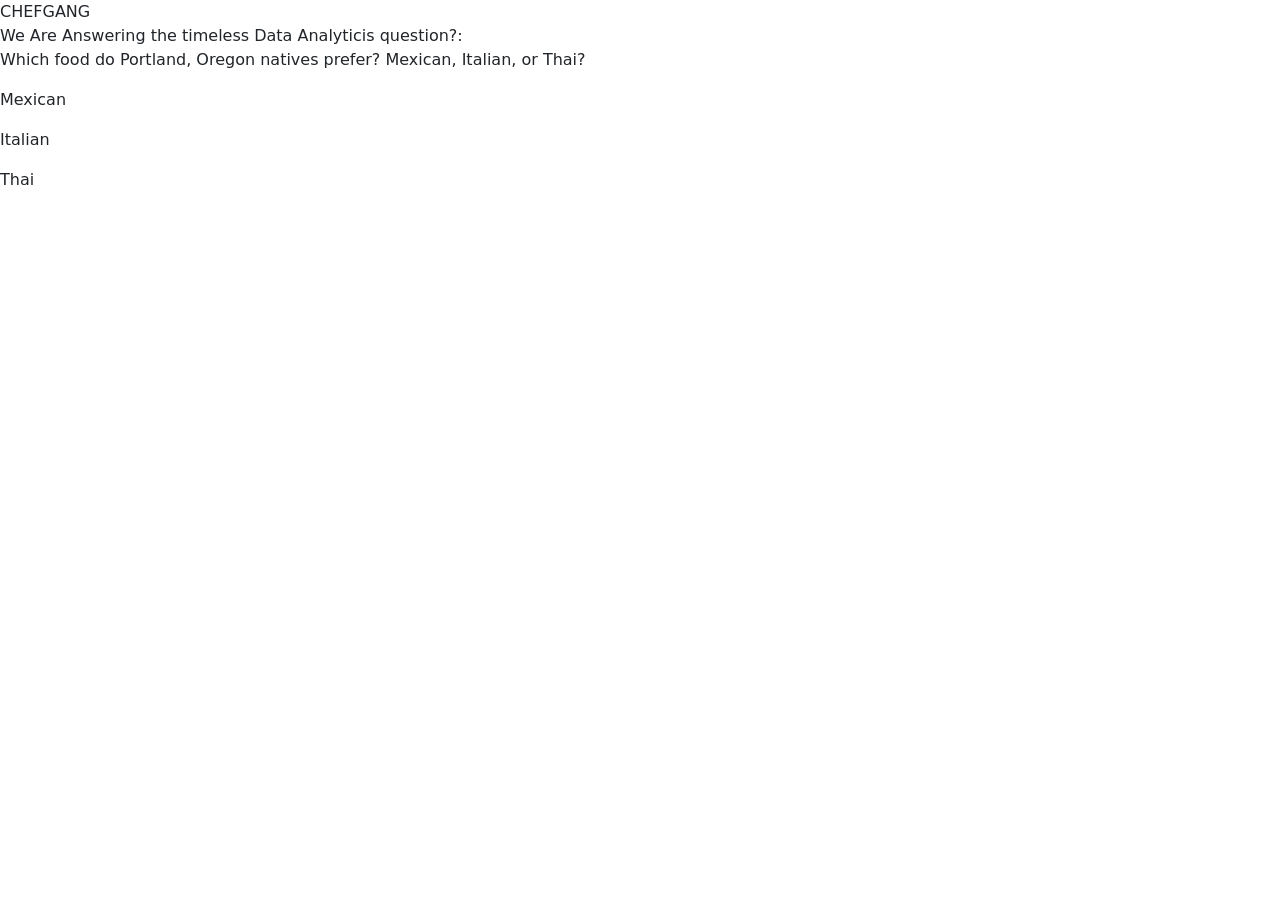
==== page/templates/index.html @ bd3e99a9 "ok goodnight." ====
<!DOCTYPE html>
<html lang="en">

<head>
    <meta charset="UTF-8">
    <meta http-equiv="X-UA-Compatible" content="IE=edge">
    <meta name="viewport" content="width=device-width, initial-scale=1.0">
    <link href="https://cdn.jsdelivr.net/npm/bootstrap@5.3.0-alpha3/dist/css/bootstrap.min.css" rel="stylesheet" integrity="sha384-KK94CHFLLe+nY2dmCWGMq91rCGa5gtU4mk92HdvYe+M/SXH301p5ILy+dN9+nJOZ" crossorigin="anonymous">
    <title>Intro to Chef Gang</title>
    <script src="scripts/index.js"></script>
    <script>
        const handleVote = (str)=>{
            voteCast(str)
            showVotingTotals()
        }
        
        const voteCast = (str) => {
            fetch("localhost:5000/chefkiss/vote", {
                method: 'POST', // Specify the request method
                headers: {
                  'Content-Type': 'application/json' // Set the content type of the request body
                },
                body: JSON.stringify(str) // Attach the JSON data as the request body
              })
        }
        
        const showVotingTotals = () => {
            fetch("localhost:5000/chefkiss/voteTot")
            .then(res => res.json())
            .then(data => {
                console.log(data)
                // make a chart with data
                //add chart to html 
            })
        }</script>
</head>

<body>
    
    <h>CHEFGANG</h>
    <p>We Are Answering the timeless Data Analyticis question?: </br>
        Which food do Portland, Oregon natives prefer? Mexican, Italian, or Thai?</p>
    <!-- This is a div that will be the "voting" box at first and upon a submitted vote (i.e. a click) it will turn into a barchart showing the votes thus far, pulled from the sqlite database-->
    <div id="votingArea">
        <div id="voteForm">
            <p onclick="handleVote('Mexican')">Mexican</p>
            <p onclick="handleVote('Italian')">Italian</p>
            <p onclick="handleVote('Thai')">Thai</p>
        </div>
        <div id="voteChart">
            <div id="voteHist"></div>
        </div>
    </div>
</body>

</html>
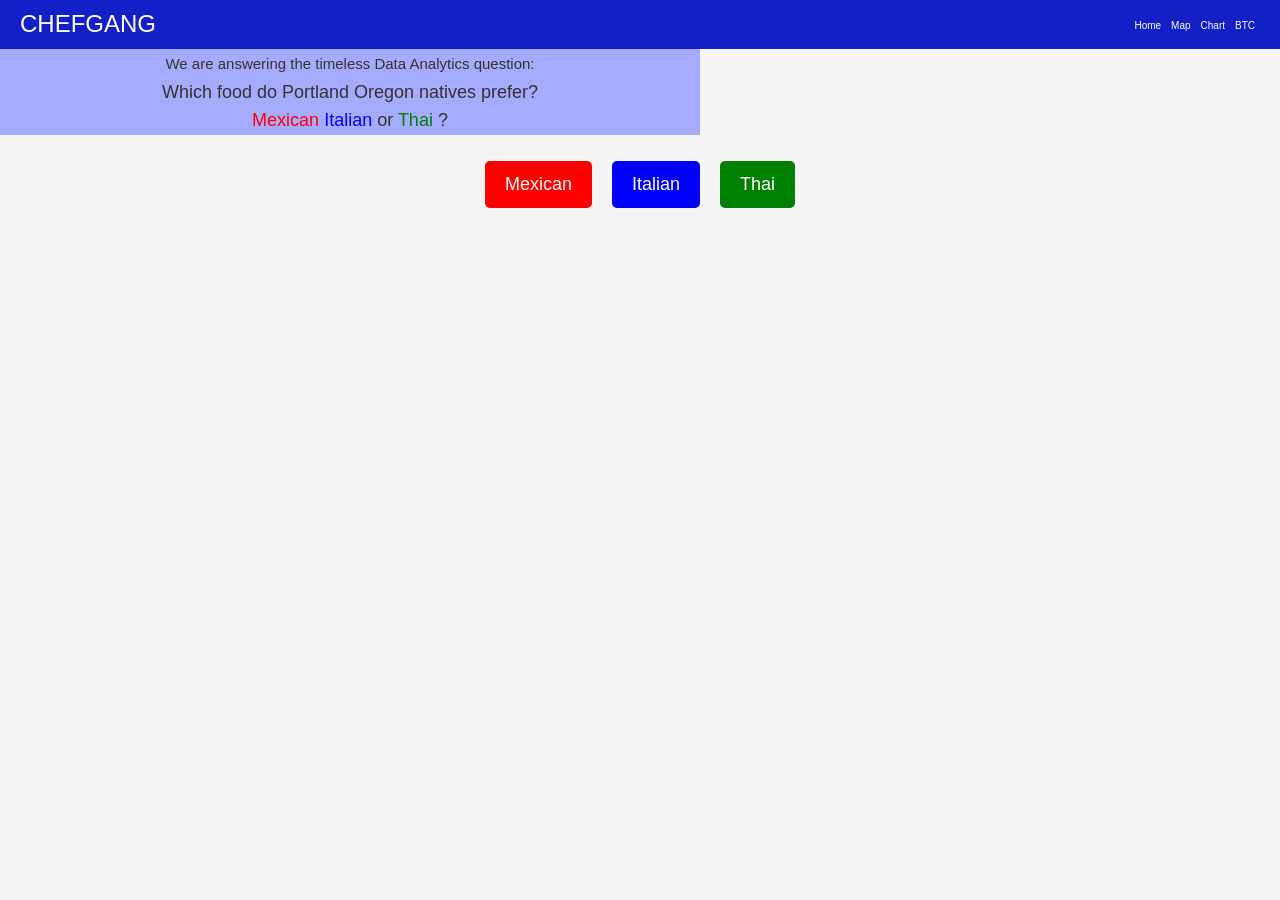
==== commit 790d4d04: "improved homepage" ====
--- a/page/templates/index.html
+++ b/page/templates/index.html
@@ -7,45 +7,153 @@
     <meta name="viewport" content="width=device-width, initial-scale=1.0">
     <link href="https://cdn.jsdelivr.net/npm/bootstrap@5.3.0-alpha3/dist/css/bootstrap.min.css" rel="stylesheet" integrity="sha384-KK94CHFLLe+nY2dmCWGMq91rCGa5gtU4mk92HdvYe+M/SXH301p5ILy+dN9+nJOZ" crossorigin="anonymous">
     <title>Intro to Chef Gang</title>
-    <script src="scripts/index.js"></script>
+    <!-- <script src="scripts/index.js"></script> -->
     <script>
-        const handleVote = (str)=>{
+        /**
+         *TODO: and it will pick it up but ive yet to do such a thing in python
+         *TODO: lol lets go chef gang brrrr 
+         *TODO:
+         *TODO:
+         *TODO:
+         *TODO:
+         *TODONESKI BOI: Figure out how to communicate with flask server from this js file. https request sbaby
+
+
+        */
+
+        const handleVote = (str) => {
             voteCast(str)
             showVotingTotals()
         }
-        
+
         const voteCast = (str) => {
-            fetch("localhost:5000/chefkiss/vote", {
-                method: 'POST', // Specify the request method
-                headers: {
-                  'Content-Type': 'application/json' // Set the content type of the request body
-                },
-                body: JSON.stringify(str) // Attach the JSON data as the request body
-              })
+            fetch(`http://127.0.0.1:5000/vote${JSON.stringify(str)}`)
+        }
+        const showVotingTotals = () => {
+            fetch("http://localhost:5000/voteTot")
+                .then(res => res.json())
+                .then(data => {
+                    console.log(data)
+                    // make a chart with data
+                    //add chart to html 
+                })
+        }
+    </script>
+    <style>
+        body {
+            font-family: Arial, sans-serif;
+            margin: 0;
+            padding: 0;
+            background-color: #f5f5f5;
+            color: #333;
+            overflow-x: hidden;
         }
         
-        const showVotingTotals = () => {
-            fetch("localhost:5000/chefkiss/voteTot")
-            .then(res => res.json())
-            .then(data => {
-                console.log(data)
-                // make a chart with data
-                //add chart to html 
-            })
-        }</script>
+        #topBar {
+            display: flex;
+            justify-content: space-between;
+            align-items: center;
+            background-color: #131fc7;
+            font-size: small;
+            padding: 10px 20px;
+            color: #fff;
+        }
+        
+        #topBar h2 {
+            font-size: 24px;
+            margin: 0;
+        }
+        
+        #navBar {
+            display: flex;
+        }
+        
+        #navBar span a {
+            padding: 0 5px;
+            color: white;
+            text-decoration: none;
+            font-size: x-small;
+            cursor: pointer;
+        }
+        
+        #navBar span:hover {
+            text-decoration: underline;
+        }
+        
+        #description {
+            max-width: 700px;
+            font-size: 18px;
+            text-align: center;
+            line-height: 1.6;
+            background-color: #a5abff
+        }
+        
+        #votingArea {
+            display: flex;
+            flex-direction: column;
+            align-items: center;
+            margin-bottom: 30px;
+            
+        }
+        
+        #voteForm {
+            display: flex;
+        }
+        
+        .votingButton {
+            background-color: #131fc7;
+            padding: 10px 20px;
+            margin: 10px;
+            cursor: pointer;
+            border-radius: 5px;
+            transition: all 0.3s;
+        }
+        
+        .votingButton:hover {
+            background-color: #0f1783;
+;
+        }
+        
+        .votingButton p {
+            margin: 0;
+            color: #fff;
+            font-size: 18px;
+        }
+        
+        #voteChart {
+            display: none;
+            width: 100%;
+            max-width: 600px;
+            height: 300px;
+            background-color: #fff;
+            border: 1px solid #ccc;
+            border-radius: 5px;
+            padding: 20px;
+        }
+    </style>
 </head>
 
 <body>
-    
-    <h>CHEFGANG</h>
-    <p>We Are Answering the timeless Data Analyticis question?: </br>
-        Which food do Portland, Oregon natives prefer? Mexican, Italian, or Thai?</p>
-    <!-- This is a div that will be the "voting" box at first and upon a submitted vote (i.e. a click) it will turn into a barchart showing the votes thus far, pulled from the sqlite database-->
+    <div id="topBar">
+        <h2>CHEFGANG</h2>
+        <div id="navBar"> <Span><a href="/">Home</a></Span><Span><a href="/map">Map</a></Span><Span><a href="/chart">Chart</a></Span><Span><a href="/btc">BTC</a></Span></div>
+    </div>
+    <div id="description">
+        <p> <span style="font-size: smaller;"> We are answering the timeless Data Analytics question:</span> </br>
+            Which food do Portland Oregon natives prefer? </br>
+            <span style="color: red;">Mexican</span> <span style="color: Blue;">Italian</span> or <span style="color: green;">Thai</span> ?</p>
+    </div>
     <div id="votingArea">
         <div id="voteForm">
-            <p onclick="handleVote('Mexican')">Mexican</p>
-            <p onclick="handleVote('Italian')">Italian</p>
-            <p onclick="handleVote('Thai')">Thai</p>
+            <div class="votingButton"style="background-color:red">
+                <p onclick="handleVote('Mexican')" >Mexican</p>
+            </div>
+            <div class="votingButton"style="background-color:blue">
+                <p onclick="handleVote('Italian')">Italian</p>
+            </div>
+            <div class="votingButton"style="background-color:green">
+                <p onclick="handleVote('Thai')">Thai</p>
+            </div>
         </div>
         <div id="voteChart">
             <div id="voteHist"></div>
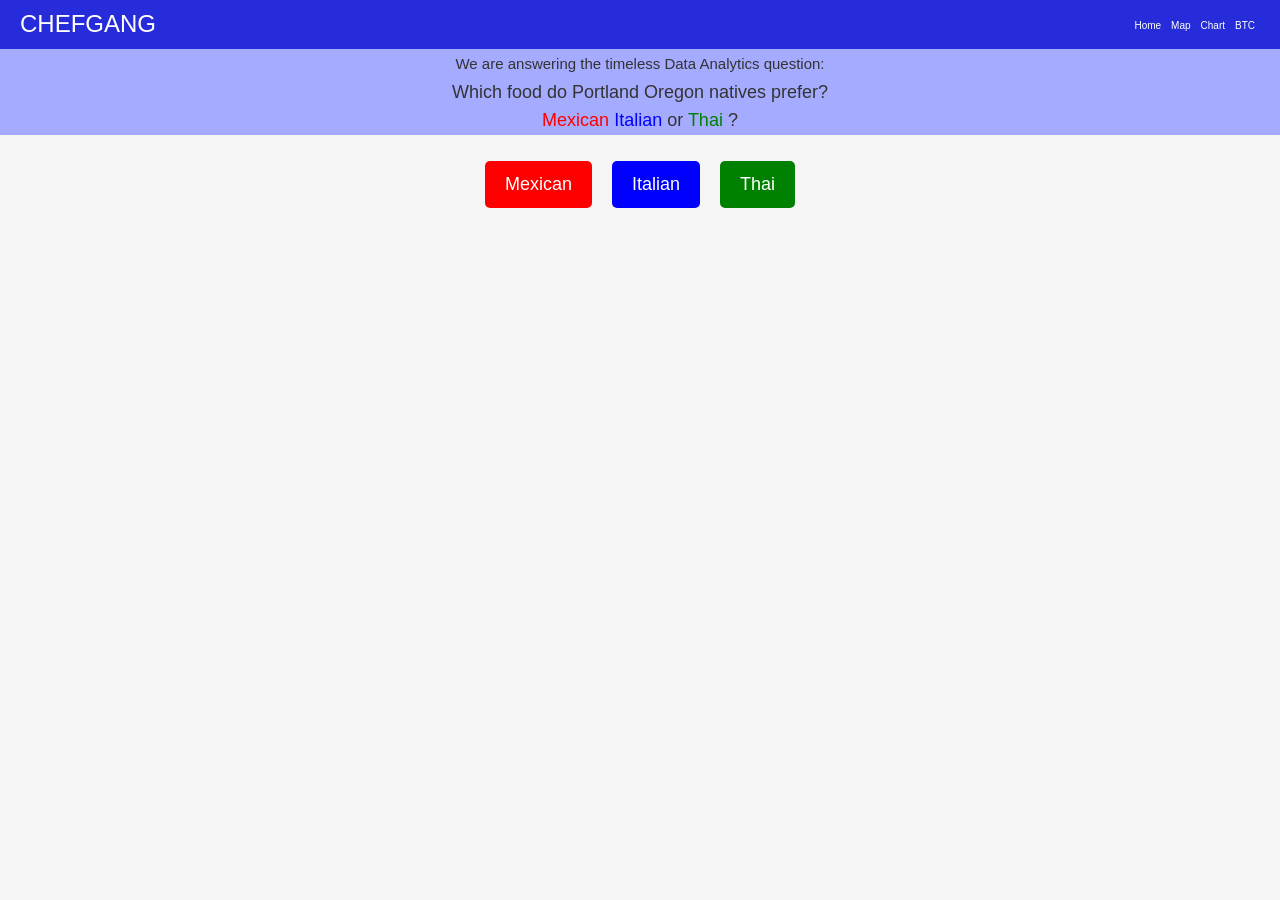
==== commit 9b65e016: "colors" ====
--- a/page/templates/index.html
+++ b/page/templates/index.html
@@ -7,38 +7,6 @@
     <meta name="viewport" content="width=device-width, initial-scale=1.0">
     <link href="https://cdn.jsdelivr.net/npm/bootstrap@5.3.0-alpha3/dist/css/bootstrap.min.css" rel="stylesheet" integrity="sha384-KK94CHFLLe+nY2dmCWGMq91rCGa5gtU4mk92HdvYe+M/SXH301p5ILy+dN9+nJOZ" crossorigin="anonymous">
     <title>Intro to Chef Gang</title>
-    <!-- <script src="scripts/index.js"></script> -->
-    <script>
-        /**
-         *TODO: and it will pick it up but ive yet to do such a thing in python
-         *TODO: lol lets go chef gang brrrr 
-         *TODO:
-         *TODO:
-         *TODO:
-         *TODO:
-         *TODONESKI BOI: Figure out how to communicate with flask server from this js file. https request sbaby
-
-
-        */
-
-        const handleVote = (str) => {
-            voteCast(str)
-            showVotingTotals()
-        }
-
-        const voteCast = (str) => {
-            fetch(`http://127.0.0.1:5000/vote${JSON.stringify(str)}`)
-        }
-        const showVotingTotals = () => {
-            fetch("http://localhost:5000/voteTot")
-                .then(res => res.json())
-                .then(data => {
-                    console.log(data)
-                    // make a chart with data
-                    //add chart to html 
-                })
-        }
-    </script>
     <style>
         body {
             font-family: Arial, sans-serif;
@@ -48,26 +16,26 @@
             color: #333;
             overflow-x: hidden;
         }
-        
+
         #topBar {
             display: flex;
             justify-content: space-between;
             align-items: center;
-            background-color: #131fc7;
+            background-color: #262CD9;
             font-size: small;
             padding: 10px 20px;
             color: #fff;
         }
-        
+
         #topBar h2 {
             font-size: 24px;
             margin: 0;
         }
-        
+
         #navBar {
             display: flex;
         }
-        
+
         #navBar span a {
             padding: 0 5px;
             color: white;
@@ -75,51 +43,51 @@
             font-size: x-small;
             cursor: pointer;
         }
-        
+
         #navBar span:hover {
             text-decoration: underline;
         }
-        
+
         #description {
-            max-width: 700px;
+            /* max-width: 700px; */
             font-size: 18px;
             text-align: center;
             line-height: 1.6;
             background-color: #a5abff
         }
-        
+
         #votingArea {
             display: flex;
             flex-direction: column;
             align-items: center;
             margin-bottom: 30px;
-            
+
         }
-        
+
         #voteForm {
             display: flex;
         }
-        
+
         .votingButton {
-            background-color: #131fc7;
+            background-color: #262CD9;
             padding: 10px 20px;
             margin: 10px;
             cursor: pointer;
             border-radius: 5px;
             transition: all 0.3s;
         }
-        
+
         .votingButton:hover {
             background-color: #0f1783;
-;
+            ;
         }
-        
+
         .votingButton p {
             margin: 0;
             color: #fff;
             font-size: 18px;
         }
-        
+
         #voteChart {
             display: none;
             width: 100%;
@@ -131,6 +99,49 @@
             padding: 20px;
         }
     </style>
+    <script>
+        /**
+         *TODO: and it will pick it up but ive yet to do such a thing in python
+         *TODO: lol lets go chef gang brrrr 
+         *TODO:
+         *TODO:
+         *TODO:
+         *TODO:
+         *TODONESKI BOI: Figure out how to communicate with flask server from this js file. https request sbaby
+// colors: #2686D9
+
+#262CD9
+
+#26D9D3
+
+        */
+        let love
+        const handleVote = (str) => {
+            voteCast(str)
+            showVotingTotals()
+        }
+
+        const voteCast = (str) => {
+            fetch(`http://127.0.0.1:5000/vote${JSON.stringify(str)}`)
+        }
+        const showVotingTotals = () => {
+            let voteNumbers
+            fetch("http://localhost:5000/voteTot")
+                .then(res => res.json())
+                .then(data => {
+                    console.log(data)
+                    voteNumbers = data
+                    // make a chart with data
+                    //add chart to html
+                    love = voteNumbers
+                    document.getElementById("mexican").innerHTML = voteNumbers.mexican
+                    document.getElementById("italian").innerHTML = voteNumbers.italian
+                    document.getElementById("thai").innerHTML = voteNumbers.thai
+                })
+
+        }
+    </script>
+
 </head>
 
 <body>
@@ -145,14 +156,14 @@
     </div>
     <div id="votingArea">
         <div id="voteForm">
-            <div class="votingButton"style="background-color:red">
-                <p onclick="handleVote('Mexican')" >Mexican</p>
+            <div class="votingButton" style="background-color:red">
+                <p id="mexican" onclick="handleVote('Mexican')">Mexican</p>
             </div>
-            <div class="votingButton"style="background-color:blue">
-                <p onclick="handleVote('Italian')">Italian</p>
+            <div class="votingButton" style="background-color:blue">
+                <p id="italian" onclick="handleVote('Italian')">Italian</p>
             </div>
-            <div class="votingButton"style="background-color:green">
-                <p onclick="handleVote('Thai')">Thai</p>
+            <div class="votingButton" style="background-color:green">
+                <p id="thai" onclick="handleVote('Thai')">Thai</p>
             </div>
         </div>
         <div id="voteChart">
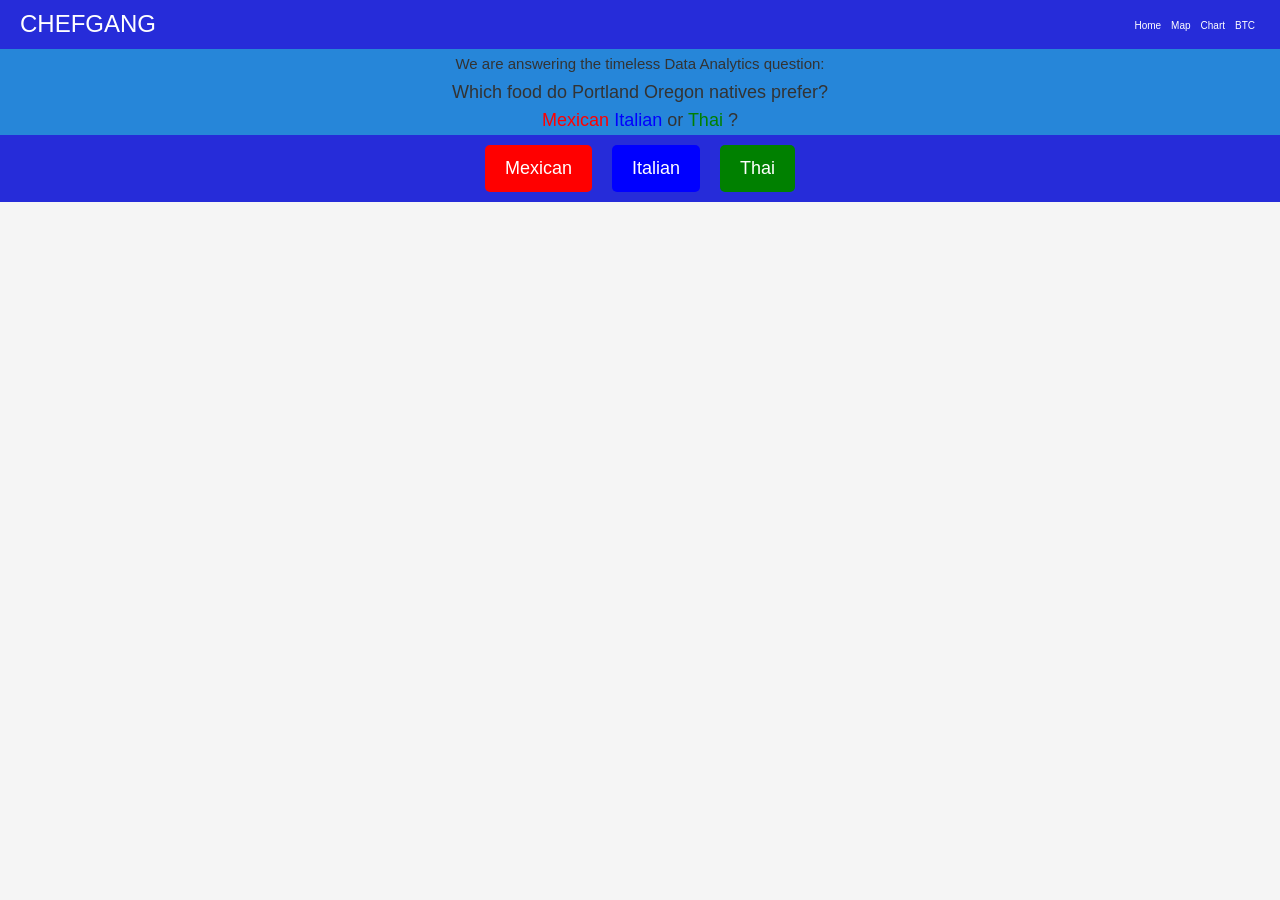
==== commit 501d3c3a: "sumtin" ====
--- a/page/templates/index.html
+++ b/page/templates/index.html
@@ -53,7 +53,8 @@
             font-size: 18px;
             text-align: center;
             line-height: 1.6;
-            background-color: #a5abff
+            background-color: #2686D9;
+            margin: 0;
         }
 
         #votingArea {
@@ -61,7 +62,7 @@
             flex-direction: column;
             align-items: center;
             margin-bottom: 30px;
-
+            background-color: #262CD9;
         }
 
         #voteForm {
@@ -150,7 +151,7 @@
         <div id="navBar"> <Span><a href="/">Home</a></Span><Span><a href="/map">Map</a></Span><Span><a href="/chart">Chart</a></Span><Span><a href="/btc">BTC</a></Span></div>
     </div>
     <div id="description">
-        <p> <span style="font-size: smaller;"> We are answering the timeless Data Analytics question:</span> </br>
+        <p style="margin:0"> <span style="font-size: smaller;"> We are answering the timeless Data Analytics question:</span> </br>
             Which food do Portland Oregon natives prefer? </br>
             <span style="color: red;">Mexican</span> <span style="color: Blue;">Italian</span> or <span style="color: green;">Thai</span> ?</p>
     </div>
